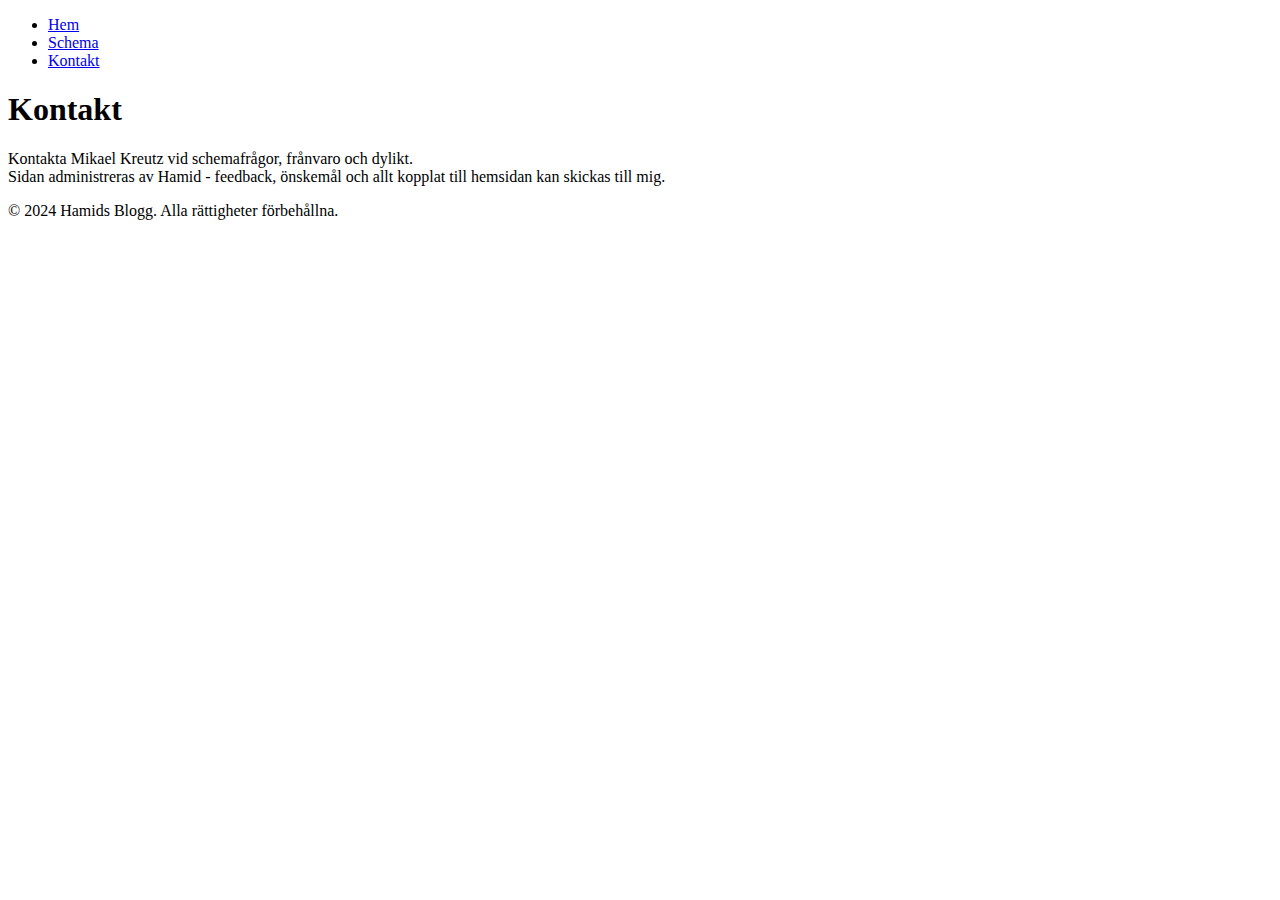
==== contact.html @ a0789383 "Add files via upload" ====
<!DOCTYPE html>
<html lang="en">
  <head>
    <meta charset="UTF-8" />
    <meta name="viewport" content="width=device-width, initial-scale=1.0" />
    <title>ISA Frölunda STAT</title>
    <link rel="stylesheet" href="styles.css" />
    <link rel="preconnect" href="https://fonts.googleapis.com" />
    <link rel="preconnect" href="https://fonts.gstatic.com" crossorigin />
    <link
      href="https://fonts.googleapis.com/css2?family=Roboto:ital,wght@0,100;0,300;0,400;0,500;0,700;0,900;1,100;1,300;1,400;1,500;1,700&display=swap"
      rel="stylesheet"
    />
  </head>
  <body>
    <header class="header">
      <nav class="navbar">
        <ul>
          <li><a href="index.html">Hem</a></li>
          <li><a href="schedule_oct.html">Schema</a></li>
          <li><a class="active" href="contact.html">Kontakt</a></li>
        </ul>
      </nav>
    </header>

    <main>
      <section class="schedule">
        <h1>Kontakt</h1>
        <p class="welcome">
          Kontakta Mikael Kreutz vid schemafrågor, frånvaro och dylikt.<br />
          Sidan administreras av Hamid - feedback, önskemål och allt kopplat
          till hemsidan kan skickas till mig.<br />
        </p>
      </section>
    </main>

    <footer>
      <p>&copy; 2024 Hamids Blogg. Alla rättigheter förbehållna.</p>
    </footer>
  </body>
</html>
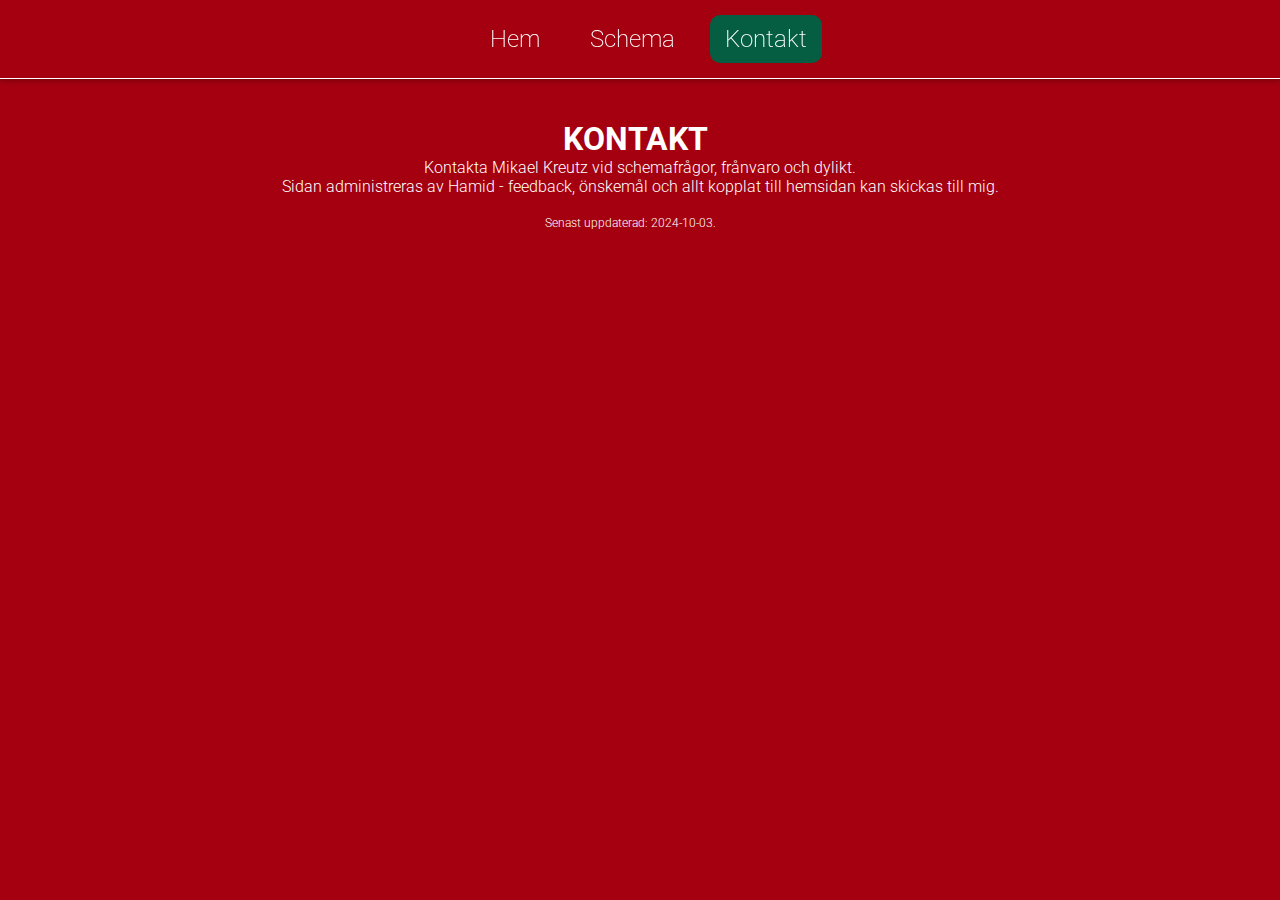
==== commit 917b8126: "Add files via upload" ====
--- a/contact.html
+++ b/contact.html
@@ -25,7 +25,7 @@
 
     <main>
       <section class="schedule">
-        <h1>Kontakt</h1>
+        <h1 class="hello">KONTAKT</h1>
         <p class="welcome">
           Kontakta Mikael Kreutz vid schemafrågor, frånvaro och dylikt.<br />
           Sidan administreras av Hamid - feedback, önskemål och allt kopplat
@@ -35,7 +35,7 @@
     </main>
 
     <footer>
-      <p>&copy; 2024 Hamids Blogg. Alla rättigheter förbehållna.</p>
+      <p>Senast uppdaterad: 2024-10-03.</p>
     </footer>
   </body>
 </html>
--- a/styles.css
+++ b/styles.css
@@ -0,0 +1,186 @@
+* {
+  margin: 0;
+  padding: 0;
+  box-sizing: border-box;
+}
+
+html {
+  margin-left: -12px;
+  padding-left: 5px;
+  padding-right: 3px;
+}
+
+body {
+  font-family: Roboto;
+  background-color: rgb(164, 0, 16);
+  color: white;
+  font-weight: 300;
+  padding-top: 120px;
+  max-width: 1000px;
+  margin: 0 auto;
+  justify-content: center;
+  text-align: center;
+  overflow-y: scroll;
+  padding-left: 10px;
+}
+
+/*
+Röd 164, 0, 16
+Grön 5, 94, 65
+*/
+
+header {
+  position: fixed;
+  display: flex;
+  justify-content: center;
+  align-items: center;
+  top: 0;
+  left: 0;
+  width: 100%;
+  background-color: rgb(164, 0, 16);
+  color: #fff;
+  padding: 10px 0;
+  box-shadow: 0 2px 5px rgba(0, 0, 0, 0.25);
+  z-index: 1000;
+  border-bottom: 1px solid white;
+  font-weight: 200;
+  padding-top: 25px;
+  padding-bottom: 25px;
+}
+
+.navbar {
+  margin-left: 17px;
+}
+
+nav ul {
+  display: flex;
+  justify-content: center; /* Centrera menylänkar */
+  list-style-type: none;
+  text-align: center;
+}
+
+nav ul li {
+  display: inline-block;
+  margin: 0 10px;
+}
+
+nav ul li a {
+  color: #fff;
+  text-decoration: none;
+  padding: 10px 15px;
+  transition: background-color 0.3s ease;
+  border-radius: 10px;
+  font-size: 24px;
+}
+
+nav ul li a:hover {
+  background-color: rgb(5, 94, 65);
+  border-radius: 10px;
+}
+
+table {
+  width: 100%;
+  border-collapse: collapse;
+}
+
+th,
+td {
+  padding: 3px;
+  border: 1px solid #ccc;
+  text-align: center;
+}
+
+th {
+  background-color: rgb(17, 17, 17);
+  font-weight: bold;
+  font-size: 16px;
+}
+
+td {
+  background-color: rgb(5, 94, 65);
+  font-size: 14px;
+}
+
+footer {
+  margin-top: 20px;
+  font-size: 12px;
+}
+
+h2 {
+  font-size: 18px;
+  margin-top: 30px;
+  margin-bottom: 2px;
+}
+
+tr.not-working td {
+  background-color: rgb(96, 1, 11);
+}
+
+.schema {
+  margin-right: 12px;
+}
+
+.hello {
+  margin-right: 10px;
+}
+
+.welcome1 {
+  margin-right: 19px;
+}
+
+.active {
+  background-color: rgb(5, 94, 65);
+}
+
+footer {
+  margin-right: 19px;
+}
+
+.selector {
+  list-style-type: none;
+  margin-top: 20px;
+  display: inline-block;
+}
+
+.selector li {
+  display: inline-block;
+  padding-left: 3px;
+  padding-right: 3px;
+}
+
+.selector li a {
+  text-decoration: underline;
+  color: #ffffff; /* Valfri färg */
+  background-color: rgb(17, 17, 17);
+  padding: 10px;
+  border-radius: 10px;
+  transition: background-color 0.3s ease;
+}
+
+.selector li a:hover {
+  background-color: rgb(96, 1, 11);
+}
+
+#selector-active {
+  background-color: rgb(5, 94, 65) !important;
+  color: white;
+}
+
+.working {
+  font-weight: 700;
+  color: white;
+}
+
+/* Gör tabellen responsiv */
+@media (max-width: 768px) {
+  table {
+    display: block;
+    overflow-x: auto;
+    white-space: nowrap;
+  }
+}
+@media (max-width: 768px) {
+  .selector {
+    font-size: 10px;
+  }
+}
